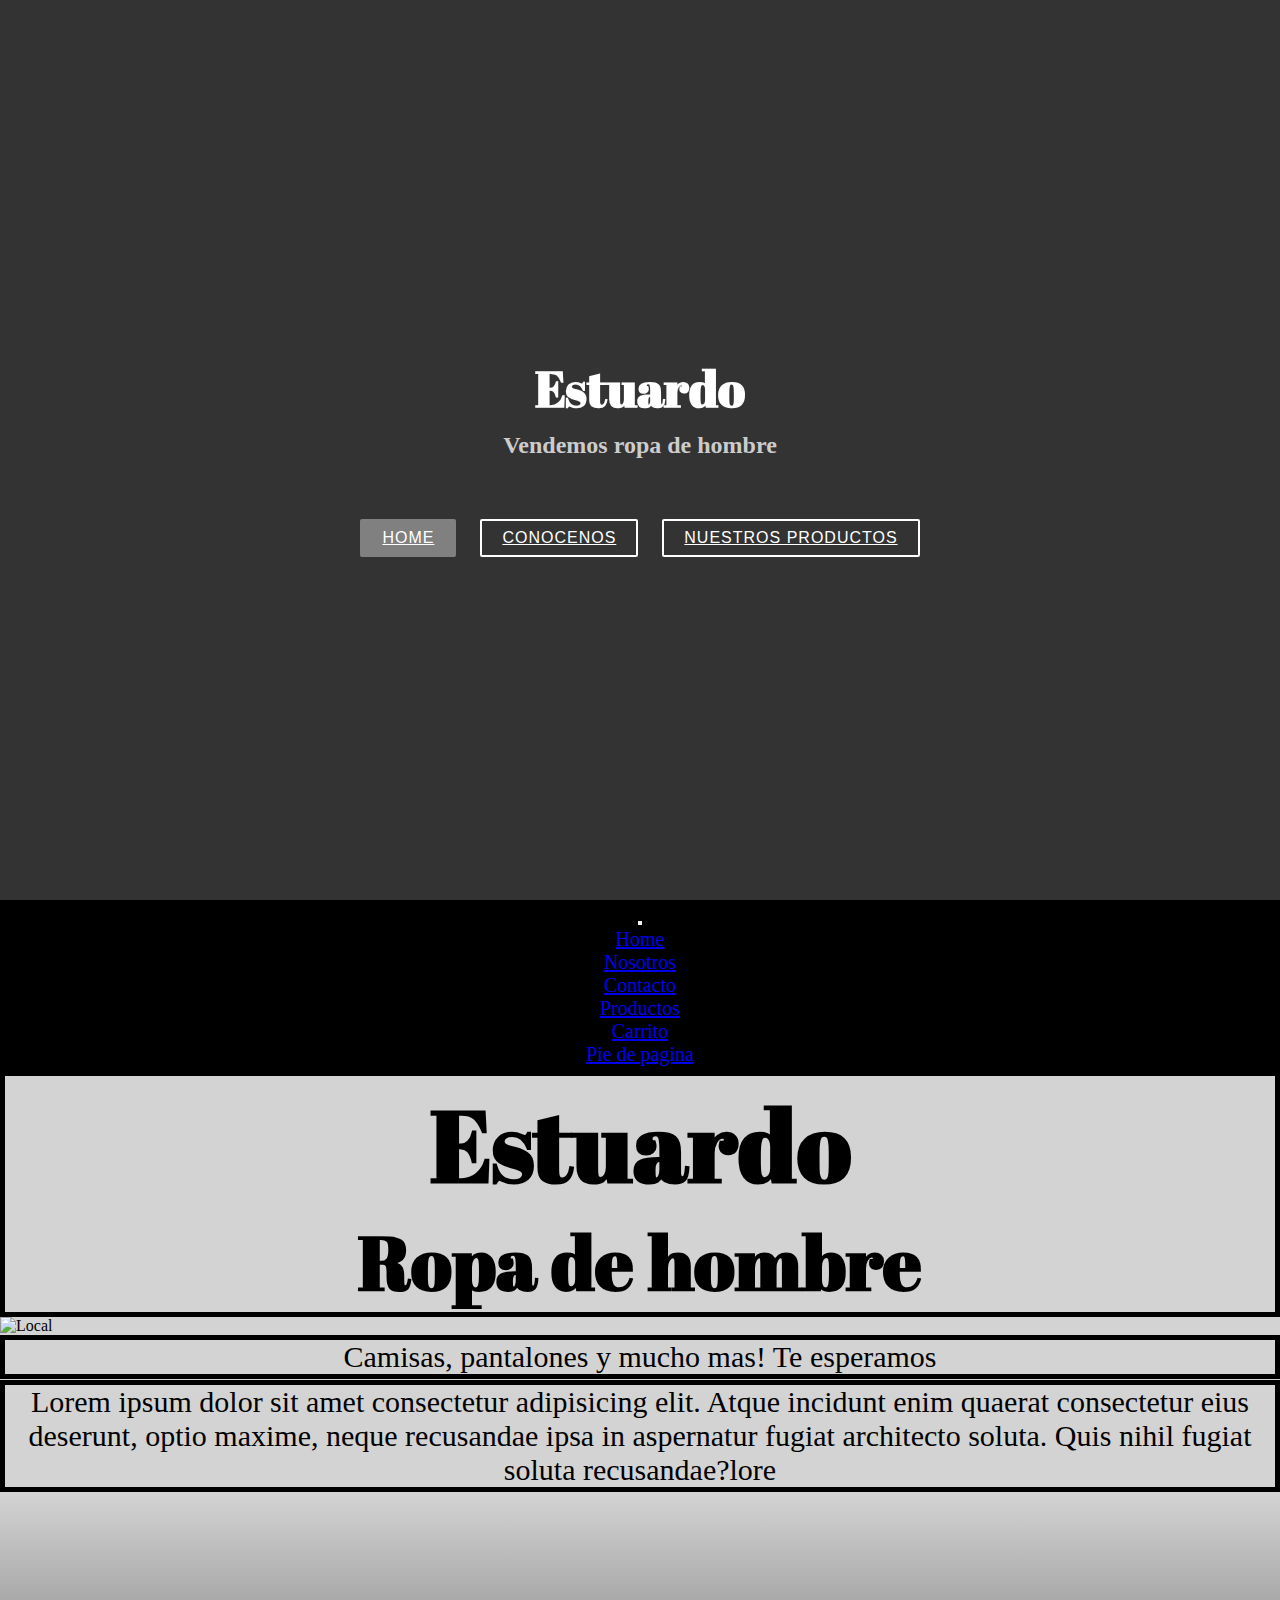
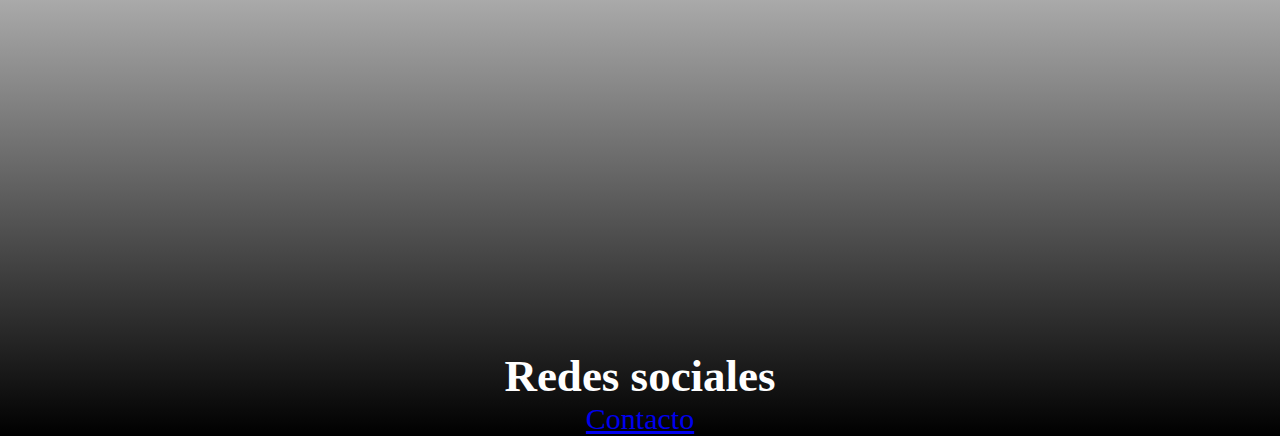
==== chantalyukelson2/index.html @ d14ab940 "landing page" ====
<!DOCTYPE html>
<html lang="es">
<head>
    <!-- Required meta tags -->
    <meta charset="UTF-8">
    <meta http-equiv="X-UA-Compatible" content="IE=edge">
    <meta name="viewport" content="width=device-width, initial-scale=1.0">
    <title>Home</title>
    <link rel="icon" type="image/x-icon" href="./multimedia/images/favicon.png">
     <!-- Bootstrap CSS -->
    <link href="https://cdn.jsdelivr.net/npm/bootstrap@5.1.3/dist/css/bootstrap.min.css" rel="stylesheet" integrity="sha384-1BmE4kWBq78iYhFldvKuhfTAU6auU8tT94WrHftjDbrCEXSU1oBoqyl2QvZ6jIW3" crossorigin="anonymous">
    <!-- Mi CSS -->
    <link rel="stylesheet" href="./css/style.css">
       <!-- Fonts elegidas -->
    <link rel="preconnect" href="https://fonts.googleapis.com">
    <link rel="preconnect" href="https://fonts.gstatic.com" crossorigin>
    <link href="https://fonts.googleapis.com/css2?family=Abril+Fatface&display=swap" rel="stylesheet">
</head>
<body>
  <!-- ======= Hero Section ======= -->
  <section id="hero">
    <div class="hero-container">
      <div data-aos="fade-in">
        <div class="hero-logo">
          <h1>Estuardo</h1>
        </div>

        <h2>Vendemos ropa de hombre</h2>
        <div class="actions">
          <a href="#titulo" class="btn-home">Home</a>
          <a href="../chantalyukelson2/sections/nosotros.html" class="btn-conocenos">Conocenos</a>
          <a href="../chantalyukelson2/sections/productos.html" class="btn-productos">Nuestros productos</a>
        </div>
      </div>
    </div>
  </section>
  <!-- End Hero -->
    <!-- inicio contenedor padre  -->
<div class="grillaGeneral">
     <!-- inicio header (logo + nav) -->
    <header>
           <!-- nav bar responsive -->
           <nav class="navbar navbar-expand-lg navbar-dark bg-dark">
            <div class="container-fluid">
                <!-- Navbar content -->
                    <button class="navbar-toggler" type="button" data-bs-toggle="collapse" data-bs-target="#navbarNav" aria-controls="navbarNav" aria-expanded="false" aria-label="Toggle navigation">
                      <span class="navbar-toggler-icon"></span>
                    </button>
              <div class="collapse navbar-collapse" id="navbarNav">
                <ul class="navbar-nav">
                  <li class="nav-item">
                    <a class="nav-link active" href="index.html">Home</a>
                  </li>
                  <li class="nav-item">
                    <a class="nav-link active" href="../chantalyukelson2/sections/nosotros.html">Nosotros</a>
                  </li>
                  <li class="nav-item">
                    <a class="nav-link active" href="../chantalyukelson2/sections/contacto.html">Contacto</a>
                  </li>
                  <li class="nav-item">
                    <a class="nav-link active" href="../chantalyukelson2/sections/productos.html">Productos</a>
                  </li>
                  <li class="nav-item">
                    <a class="nav-link active" href="../chantalyukelson2/sections/carrito.html">Carrito</a>
                  </li>
                  <li class="nav-item">
                    <a class="nav-link active" href="#pie">Pie de pagina</a>
                  </li>
                </ul>
              </div>
            </div>
            </nav>
    </header>
     <!-- fin header  -->
    <main>
        <!-- inicio section -->
    <section class="titulo" id="titulo">
        <h1>Estuardo</h1>
        <h2>Ropa de hombre</h2>
    </section>
     <!-- fin section -->
        <img src="./multimedia/images/local.png" alt="Local" class="cartel">
        <p>Camisas, pantalones y mucho mas! Te esperamos</p>
        <p>Lorem ipsum dolor sit amet consectetur adipisicing elit. Atque incidunt enim quaerat consectetur eius deserunt, optio maxime, neque recusandae ipsa in aspernatur fugiat architecto soluta. Quis nihil fugiat soluta recusandae?lore</p>
    </main>
    <!-- fin contenedor padre -->
    <footer id="pie" class="pie">
        <iframe src="https://www.google.com/maps/embed?pb=!1m14!1m8!1m3!1d13140.383981857056!2d-58.4326415!3d-34.5764375!3m2!1i1024!2i768!4f13.1!3m3!1m2!1s0x0%3A0x6461a6ccc17a0008!2sEstuardo%20Hombres!5e0!3m2!1sen!2sar!4v1656462564345!5m2!1sen!2sar" width="50%" height="450" style="border:0;" allowfullscreen="" loading="lazy" referrerpolicy="no-referrer-when-downgrade"></iframe><br>
        <h2>Redes sociales</h2>
        <a href="./sections/contacto.html">Contacto</a> <br>
    </footer>
</div>
<!-- Bootsrtap javascript -->
<script src="https://cdn.jsdelivr.net/npm/bootstrap@5.1.3/dist/js/bootstrap.bundle.min.js" integrity="sha384-ka7Sk0Gln4gmtz2MlQnikT1wXgYsOg+OMhuP+IlRH9sENBO0LRn5q+8nbTov4+1p" crossorigin="anonymous"></script>
</body>
</html>
---- chantalyukelson2/css/style.css ----
*{
    margin: 0;
    padding: 0;
    box-sizing: border-box;
}

/*mobile first*/
#hero {
    display: table;
    width: 100%;
    height: 100vh;
    background: url(../multimedia/images/local.png) top center;
    background-size: cover;
  }
  
  @media (min-width: 1024px) {
    #hero {
      background-attachment: fixed;
    }
  }
  
  #hero .hero-logo {
    margin: 20px;
  }
  
  #hero .hero-logo img {
    max-width: 100%;
  }
  
  #hero .hero-container {
    background: rgba(0, 0, 0, 0.8);
    display: table-cell;
    margin: 0;
    padding: 0;
    text-align: center;
    vertical-align: middle;
  }
  
  #hero h1 {
    margin: 30px 0 10px 0;
    font-weight: 700;
    line-height: 48px;
    font-size: 50px;
    color: #fff;
    font-family: 'Abril Fatface';
  }
  
  @media (max-width: 768px) {
    #hero h1 {
      font-size: 28px;
      line-height: 36px;
    }
  }
  
  #hero h2 {
    color: #ccc;
    margin-bottom: 50px;
  }
  
  #hero h2 span {
    color: #fff;
    transition: 0.3s;
    border-bottom: 2px solid #03C4EB;
  }
  
  @media (max-width: 768px) {
    #hero h2 {
      font-size: 24px;
      line-height: 26px;
      margin-bottom: 30px;
    }
  
    #hero h2 .rotating {
      display: block;
    }
  }
  
  #hero .rotating>.animated {
    display: inline-block;
  }
  
  #hero .actions a {
    font-family: "Raleway", sans-serif;
    text-transform: uppercase;
    font-weight: 500;
    font-size: 16px;
    letter-spacing: 1px;
    display: inline-block;
    padding: 8px 20px;
    border-radius: 2px;
    transition: 0.5s;
    margin: 10px;
  }
  
  #hero .btn-conocenos {
    border: 2px solid #fff;
    color: #fff;
  }
  
  #hero .btn-conocenos:hover {
    background: grey;
    border: 2px solid #fff;
    color: #fff;
  }
  #hero .btn-home {
    background: grey;
    border: 2px solid grey;
    color: #fff;
  }
  
  #hero .btn-home:hover {
    background: none;
    border: 2px solid #fff;
    color: #fff;
  }
  
  #hero .btn-productos {
    border: 2px solid #fff;
    color: #fff;
  }
  
  #hero .btn-productos:hover {
    background: grey;
    border: 2px solid #fff;
  }
  

h2{
    text-align: center;
}

header{
    text-align: center;
    font-size: 20px;
    border: 5px black solid;
    display: grid;
    justify-content: center;
    grid-area: header;
    background-color: black;
}
main{
    background-color: lightgray;
    grid-area: main;
}
.titulo{
    text-align: center;
    font-family: 'Abril Fatface';
    font-size: 50px;
    border: 5px black solid;
    animation-duration: 2s;
    animation-name: aparecer;
     }
     
     
     @keyframes aparecer {
        0% {
          opacity: 0;
        }
        100% {
          opacity: 1;
        }
     }
     
.title{
    text-align: center;
    font-size: 50px;
    border: 5px black solid;
    color: white;
}

.cartel{
    width: 100%;
    display: grid;
    justify-content: center;
}

p {
    font-size: 30px;
    color: black;
    border: 5px black solid;
    text-align: center;
    margin-bottom: 1px;
}

footer{
    background-color: grey;
    font-size: 30px;
    grid-area: footer;
    margin-bottom: 0px;
    text-align: center;
    background-image: linear-gradient(lightgray, black);
    color: white;
 }
 

 .formulario{
     padding-left: 10px;
     font-size: 20px;
     text-align: justify;
 }

.grillaGeneral {
    grid-template-columns: repeat(2, 1fr);
    background-color: lightgray;
    display: grid;
    grid-template-areas: 
    "nav nav"
    "header header"
    "main main"
    "footer footer"
;
}

.grillaCarrito {
    grid-template-columns: repeat(3, 1fr);
    background-color: lightgray;
    display: grid;
    grid-template-areas: 
    "nav nav nav"
    "header header header"
;
}
.grillaProductos {
    grid-template-columns: repeat(3, 1fr);
    background-color: lightgray;
    display: grid;
    grid-template-areas: 
    "header header header"
;
}
.grillaNosotros {
    grid-template-columns: repeat(3, 1fr);
    background-color: lightgray;
    display: grid;
    grid-template-areas: 
    "nav nav nav"
    "header header header"
;
}
.grillaContacto {
    grid-template-columns: repeat(3, 1fr);
    background-color: lightgray;
    display: grid;
    grid-template-areas: 
    "nav nav nav"
    "header header header"
;
}
/* lo adapto a los tamaños*/

@media screen and (max-width: 500px){

    .grillaGeneral {
        display: grid;
        grid-template-columns: repeat(3, 1fr);
        grid-template-areas: 
        "header header"
        "titulo titulo"
        "main  main"
        "footer footer"
        ;
    }
    
}
.cartel{
    justify-content: center;
}



@media screen and (max-width: 500px){

    .grillaGeneral {
        display: grid;
        margin-bottom: 1,5em;
        grid-template-columns: 3fr;
        gap: 2px;
        grid-template-areas: 
        "header header"
        "nav nav"
        "main main"
        "footer footer"
        ;
    }
}
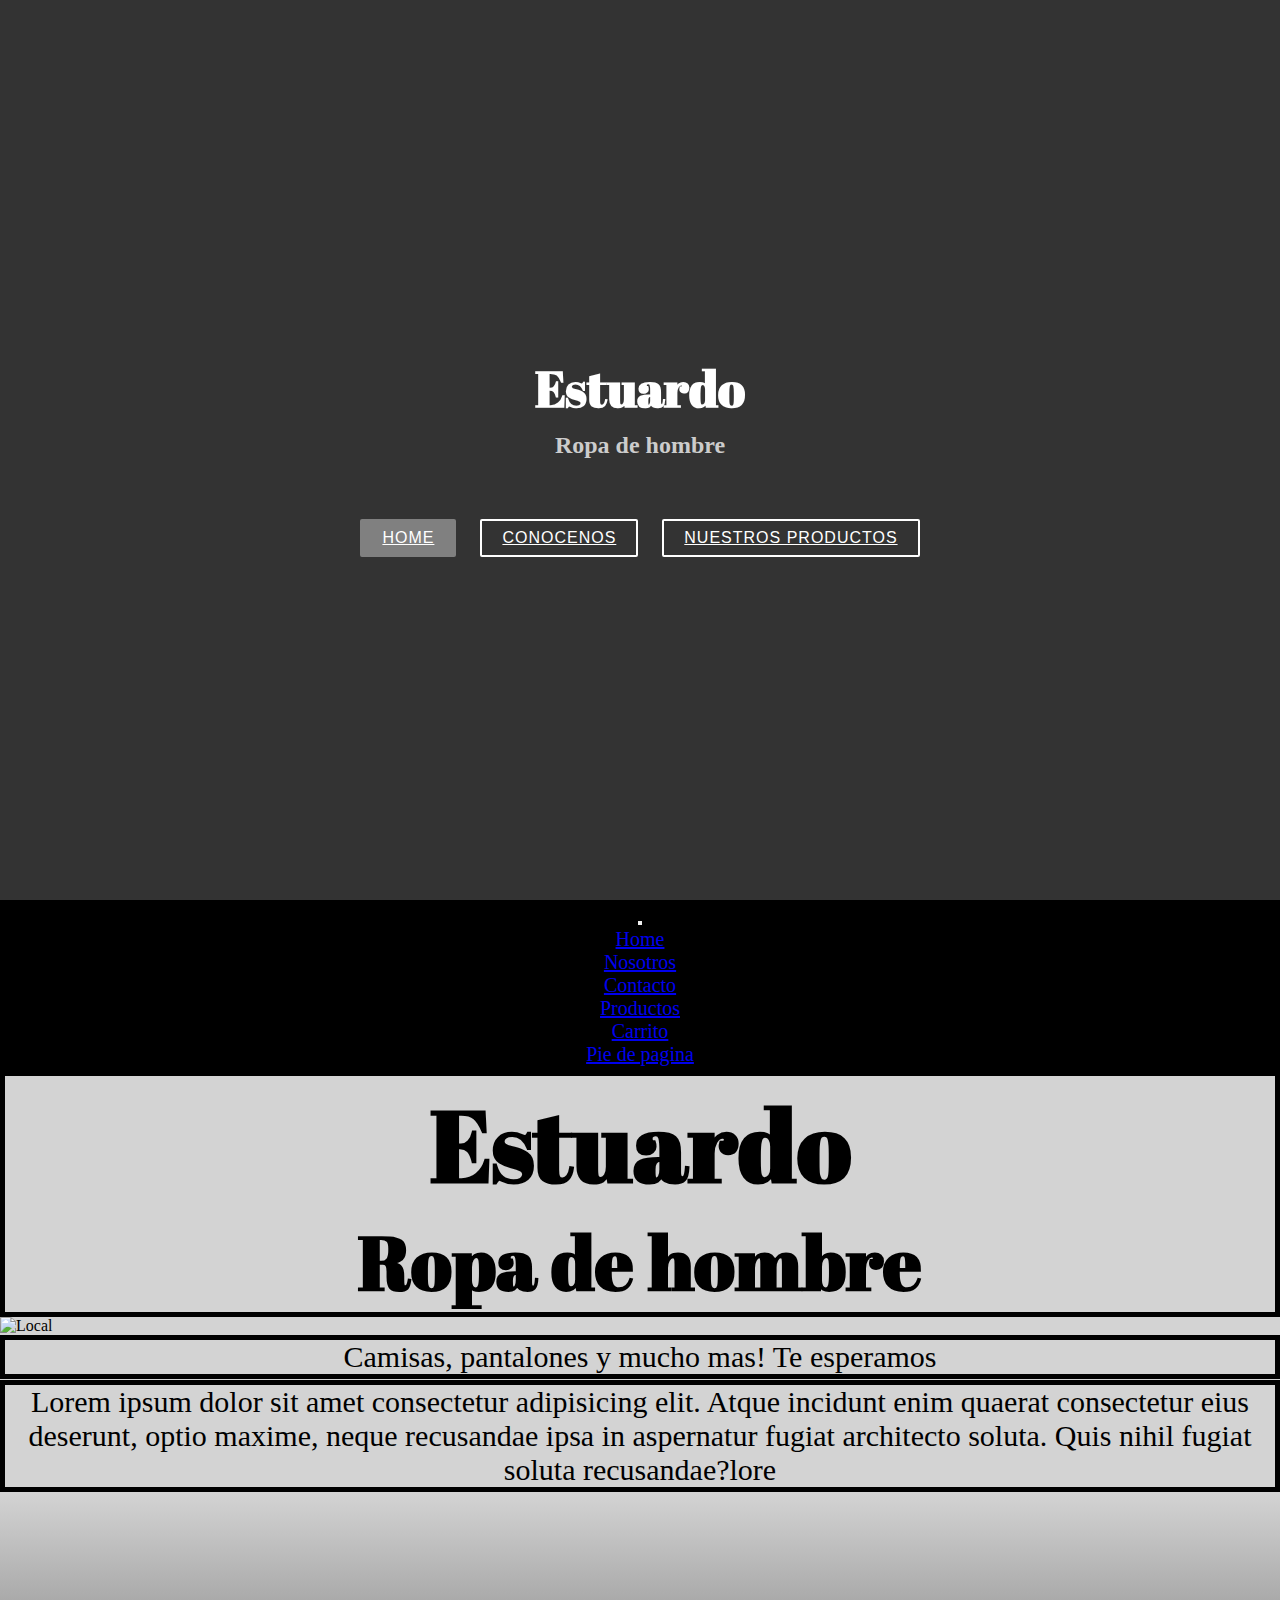
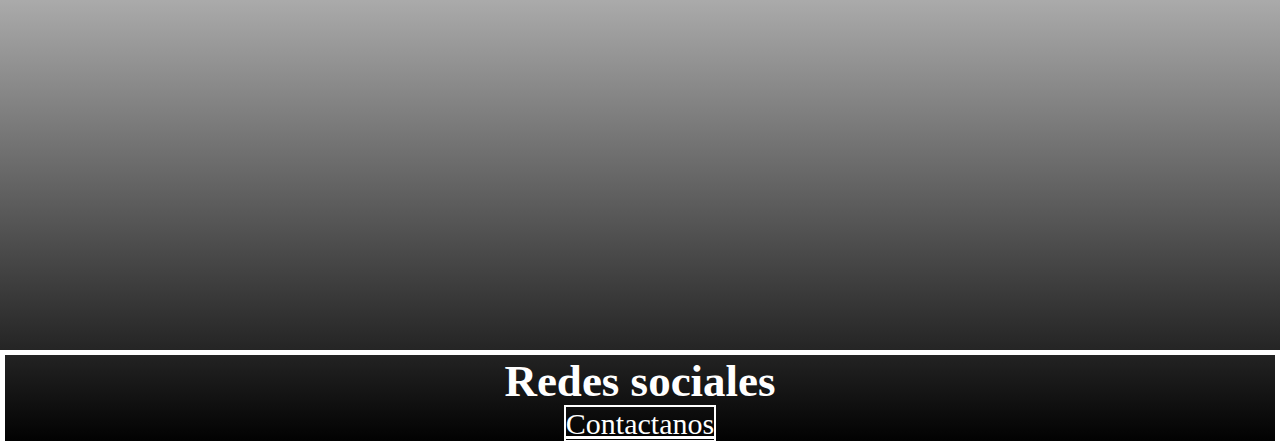
==== commit fad078c8: "botones" ====
--- a/chantalyukelson2/index.html
+++ b/chantalyukelson2/index.html
@@ -25,7 +25,7 @@
           <h1>Estuardo</h1>
         </div>
 
-        <h2>Vendemos ropa de hombre</h2>
+        <h2>Ropa de hombre</h2>
         <div class="actions">
           <a href="#titulo" class="btn-home">Home</a>
           <a href="../chantalyukelson2/sections/nosotros.html" class="btn-conocenos">Conocenos</a>
@@ -85,9 +85,11 @@
     </main>
     <!-- fin contenedor padre -->
     <footer id="pie" class="pie">
-        <iframe src="https://www.google.com/maps/embed?pb=!1m14!1m8!1m3!1d13140.383981857056!2d-58.4326415!3d-34.5764375!3m2!1i1024!2i768!4f13.1!3m3!1m2!1s0x0%3A0x6461a6ccc17a0008!2sEstuardo%20Hombres!5e0!3m2!1sen!2sar!4v1656462564345!5m2!1sen!2sar" width="50%" height="450" style="border:0;" allowfullscreen="" loading="lazy" referrerpolicy="no-referrer-when-downgrade"></iframe><br>
+        <iframe src="https://www.google.com/maps/embed?pb=!1m14!1m8!1m3!1d13140.383981857056!2d-58.4326415!3d-34.5764375!3m2!1i1024!2i768!4f13.1!3m3!1m2!1s0x0%3A0x6461a6ccc17a0008!2sEstuardo%20Hombres!5e0!3m2!1sen!2sar!4v1656462564345!5m2!1sen!2sar" width="30%" height="450" style="border:0;" allowfullscreen="" loading="lazy" referrerpolicy="no-referrer-when-downgrade"></iframe><br>
+        <div class="redes">
         <h2>Redes sociales</h2>
-        <a href="./sections/contacto.html">Contacto</a> <br>
+        <a href="../chantalyukelson2/sections/contacto.html" class="btn-contacto">Contactanos</a>
+      </div>
     </footer>
 </div>
 <!-- Bootsrtap javascript -->
--- a/chantalyukelson2/css/style.css
+++ b/chantalyukelson2/css/style.css
@@ -124,6 +124,8 @@
     border: 2px solid #fff;
   }
   
+
+/*Ajusto tamaño, colores, posiciones*/
 
 h2{
     text-align: center;
@@ -186,11 +188,25 @@
     background-color: grey;
     font-size: 30px;
     grid-area: footer;
-    margin-bottom: 0px;
     text-align: center;
     background-image: linear-gradient(lightgray, black);
     color: white;
  }
+
+ .redes {
+    border: 5px white solid;
+ }
+
+ #pie .btn-contacto {
+    border: 2px solid #fff;
+    color: #fff;
+  }
+  
+  #pie .btn-contacto:hover {
+    background: grey;
+    border: 2px solid #fff;
+    color: #fff;
+  }
  
 
  .formulario{
@@ -198,6 +214,8 @@
      font-size: 20px;
      text-align: justify;
  }
+
+/*Aplico grid*/
 
 .grillaGeneral {
     grid-template-columns: repeat(2, 1fr);
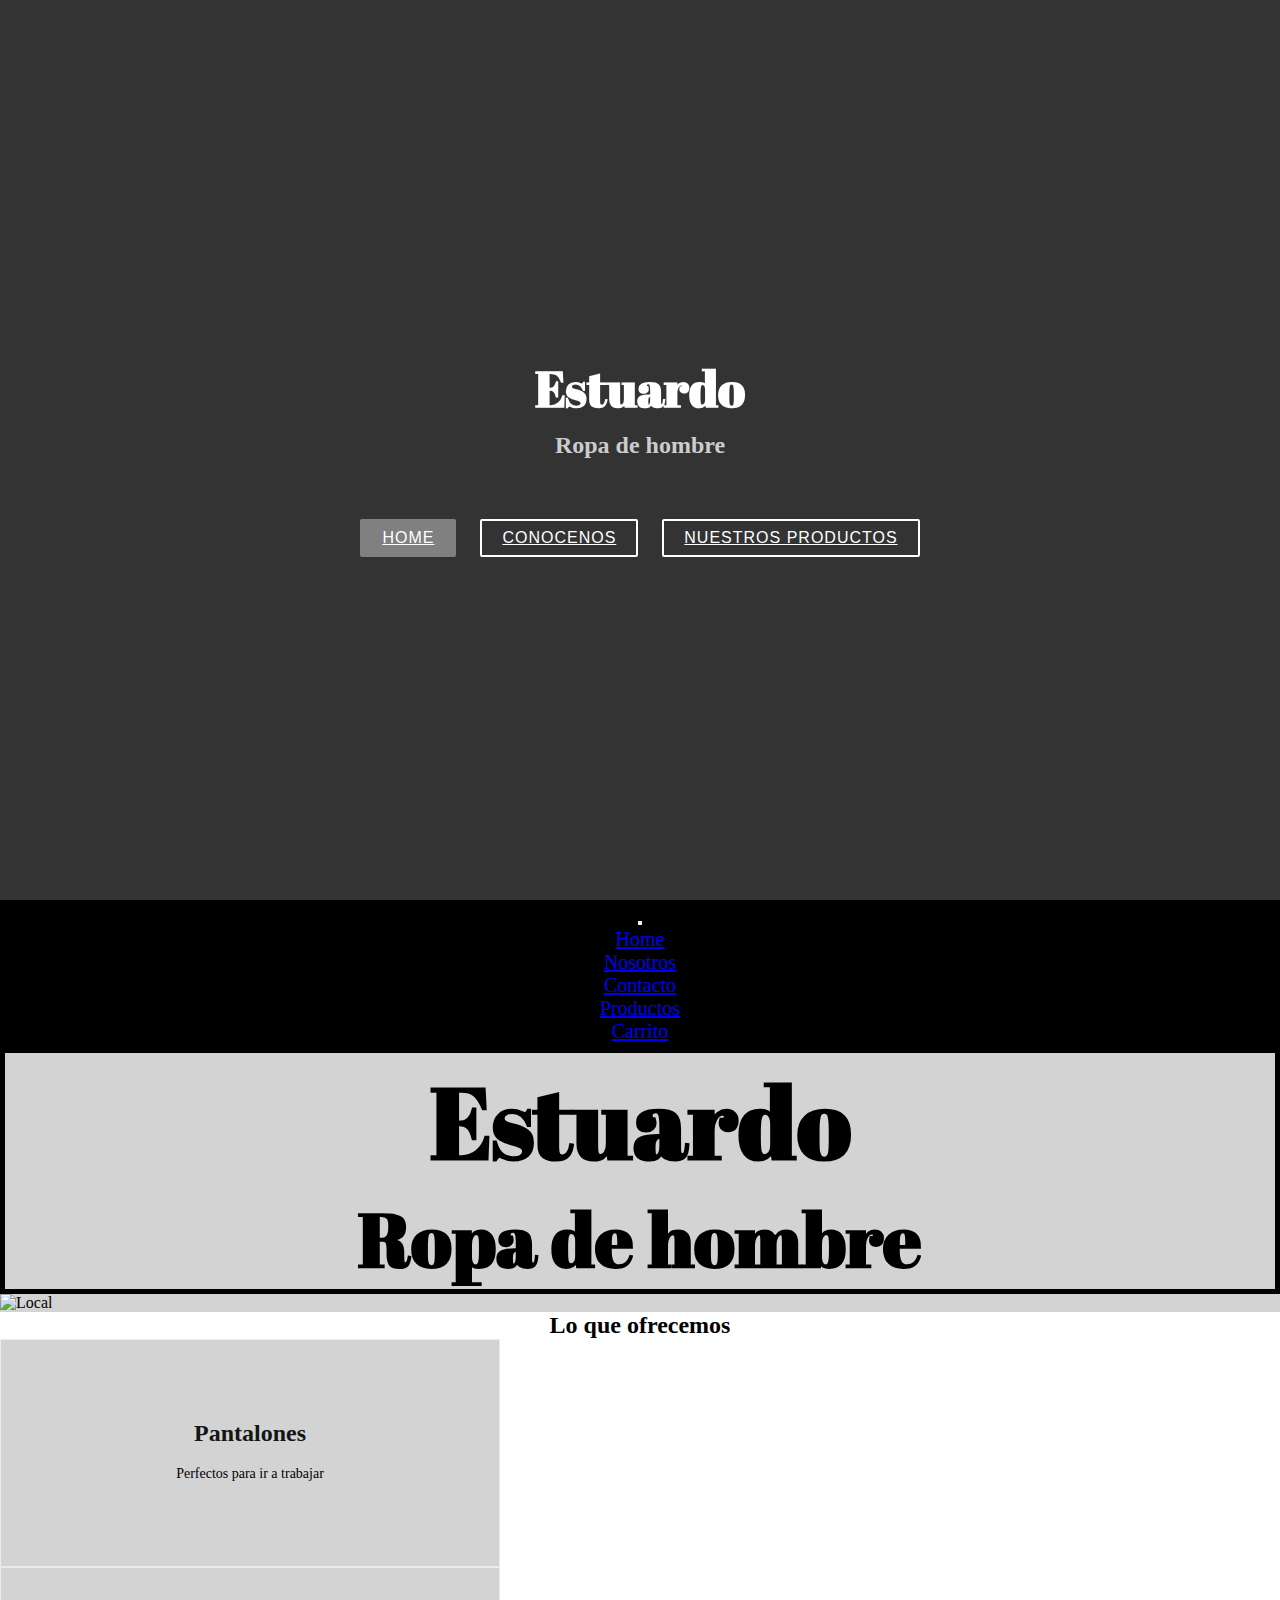
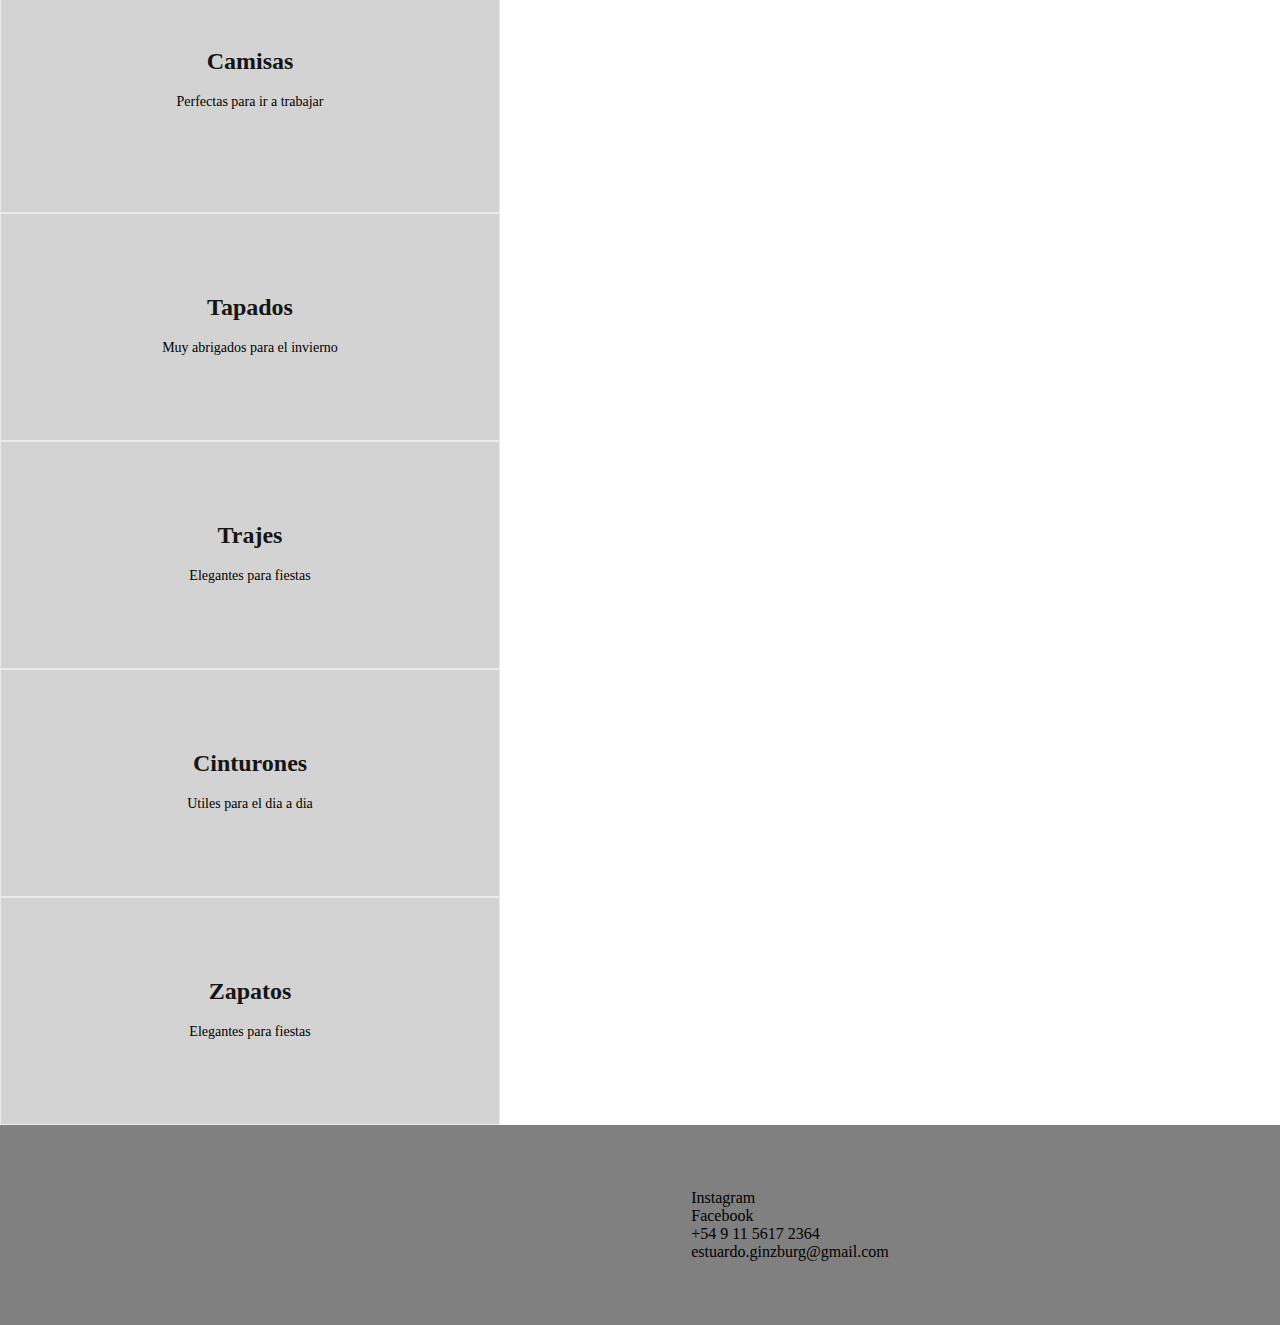
==== commit ecfc818b: "Mejoras entrega" ====
--- a/chantalyukelson2/index.html
+++ b/chantalyukelson2/index.html
@@ -5,12 +5,15 @@
     <meta charset="UTF-8">
     <meta http-equiv="X-UA-Compatible" content="IE=edge">
     <meta name="viewport" content="width=device-width, initial-scale=1.0">
+    <meta name="description" content="Este es el sitio web de Estuardo, una marca de ropa de hombre">
+    <meta name="keywords" content="ESTUARDO, ROPA DE HOMBRE, PANTALÓN, CAMISA, SACO, CINTURÓN, TAPADO, INDUMENTARIA DE HOMBRE">
+    <script src="https://kit.fontawesome.com/1bab9460a1.js" crossorigin="anonymous"></script>
     <title>Home</title>
     <link rel="icon" type="image/x-icon" href="./multimedia/images/favicon.png">
      <!-- Bootstrap CSS -->
     <link href="https://cdn.jsdelivr.net/npm/bootstrap@5.1.3/dist/css/bootstrap.min.css" rel="stylesheet" integrity="sha384-1BmE4kWBq78iYhFldvKuhfTAU6auU8tT94WrHftjDbrCEXSU1oBoqyl2QvZ6jIW3" crossorigin="anonymous">
     <!-- Mi CSS -->
-    <link rel="stylesheet" href="./css/style.css">
+    <link rel="stylesheet" href="./css/main.css">
        <!-- Fonts elegidas -->
     <link rel="preconnect" href="https://fonts.googleapis.com">
     <link rel="preconnect" href="https://fonts.gstatic.com" crossorigin>
@@ -28,8 +31,8 @@
         <h2>Ropa de hombre</h2>
         <div class="actions">
           <a href="#titulo" class="btn-home">Home</a>
-          <a href="../chantalyukelson2/sections/nosotros.html" class="btn-conocenos">Conocenos</a>
-          <a href="../chantalyukelson2/sections/productos.html" class="btn-productos">Nuestros productos</a>
+          <a href="./sections/nosotros.html" class="btn-conocenos">Conocenos</a>
+          <a href="./sections/productos.html" class="btn-productos">Nuestros productos</a>
         </div>
       </div>
     </div>
@@ -52,19 +55,16 @@
                     <a class="nav-link active" href="index.html">Home</a>
                   </li>
                   <li class="nav-item">
-                    <a class="nav-link active" href="../chantalyukelson2/sections/nosotros.html">Nosotros</a>
+                    <a class="nav-link active" href="./sections/nosotros.html">Nosotros</a>
                   </li>
                   <li class="nav-item">
-                    <a class="nav-link active" href="../chantalyukelson2/sections/contacto.html">Contacto</a>
+                    <a class="nav-link active" href="./sections/contacto.html">Contacto</a>
                   </li>
                   <li class="nav-item">
-                    <a class="nav-link active" href="../chantalyukelson2/sections/productos.html">Productos</a>
+                    <a class="nav-link active" href="./sections/productos.html">Productos</a>
                   </li>
                   <li class="nav-item">
-                    <a class="nav-link active" href="../chantalyukelson2/sections/carrito.html">Carrito</a>
-                  </li>
-                  <li class="nav-item">
-                    <a class="nav-link active" href="#pie">Pie de pagina</a>
+                    <a class="nav-link active" href="./sections/carrito.html">Carrito</a>
                   </li>
                 </ul>
               </div>
@@ -80,18 +80,92 @@
     </section>
      <!-- fin section -->
         <img src="./multimedia/images/local.png" alt="Local" class="cartel">
-        <p>Camisas, pantalones y mucho mas! Te esperamos</p>
-        <p>Lorem ipsum dolor sit amet consectetur adipisicing elit. Atque incidunt enim quaerat consectetur eius deserunt, optio maxime, neque recusandae ipsa in aspernatur fugiat architecto soluta. Quis nihil fugiat soluta recusandae?lore</p>
-    </main>
+        
     <!-- fin contenedor padre -->
-    <footer id="pie" class="pie">
-        <iframe src="https://www.google.com/maps/embed?pb=!1m14!1m8!1m3!1d13140.383981857056!2d-58.4326415!3d-34.5764375!3m2!1i1024!2i768!4f13.1!3m3!1m2!1s0x0%3A0x6461a6ccc17a0008!2sEstuardo%20Hombres!5e0!3m2!1sen!2sar!4v1656462564345!5m2!1sen!2sar" width="30%" height="450" style="border:0;" allowfullscreen="" loading="lazy" referrerpolicy="no-referrer-when-downgrade"></iframe><br>
-        <div class="redes">
-        <h2>Redes sociales</h2>
-        <a href="../chantalyukelson2/sections/contacto.html" class="btn-contacto">Contactanos</a>
+</div>
+<!-- ======= Services Section ======= -->
+<section id="services" class="services">
+  <div class="container" data-aos="fade-up">
+
+    <div class="section-title">
+      <h2>Lo que ofrecemos</h2>
+    </div>
+
+    <div class="row">
+      <div class="col-lg-4 col-md-6 d-flex align-items-stretch" data-aos="zoom-in" data-aos-delay="100">
+        <div class="icon-box">
+          <h4>Pantalones</h4>
+          <p>Perfectos para ir a trabajar</p>
+        </div>
       </div>
+
+      <div class="col-lg-4 col-md-6 d-flex align-items-stretch mt-4 mt-md-0" data-aos="zoom-in" data-aos-delay="200">
+        <div class="icon-box">
+          <h4>Camisas</h4>
+          <p>Perfectas para ir a trabajar</p>
+          <img href="./multimedia/images/camisas.jpeg">
+        </div>
+      </div>
+
+      <div class="col-lg-4 col-md-6 d-flex align-items-stretch mt-4 mt-lg-0" data-aos="zoom-in" data-aos-delay="300">
+        <div class="icon-box">
+          <h4>Tapados</h4>
+          <p>Muy abrigados para el invierno</p>
+        </div>
+      </div>
+
+      <div class="col-lg-4 col-md-6 d-flex align-items-stretch mt-4" data-aos="zoom-in" data-aos-delay="100">
+        <div class="icon-box">
+          <h4>Trajes</h4>
+          <p>Elegantes para fiestas</p>
+        </div>
+      </div>
+
+      <div class="col-lg-4 col-md-6 d-flex align-items-stretch mt-4" data-aos="zoom-in" data-aos-delay="200">
+        <div class="icon-box">
+          <h4>Cinturones</h4>
+          <p>Utiles para el dia a dia</p>
+        </div>
+      </div>
+
+      <div class="col-lg-4 col-md-6 d-flex align-items-stretch mt-4" data-aos="zoom-in" data-aos-delay="300">
+        <div class="icon-box">
+          <h4>Zapatos</h4>
+          <p>Elegantes para fiestas</p>
+        </div>
+      </div>
+
+    </div>
+
+  </div>
+</section><!-- End Services Section -->
+</main>
+
+<footer>
+
+     
+  <iframe  frameborder="0" scrolling="no" marginheight="0" marginwidth="0" src="https://www.google.com/maps/embed?pb=!1m14!1m8!1m3!1d13140.383981857056!2d-58.4326415!3d-34.5764375!3m2!1i1024!2i768!4f13.1!3m3!1m2!1s0x0%3A0x6461a6ccc17a0008!2sEstuardo%20Hombres!5e0!3m2!1sen!2sar!4v1656462564345!5m2!1sen!2sar"><a href="https://www.gps.ie/car-satnav-gps/">Ubicación</a></iframe>
+  <ul class="redes">
+        <li>
+          <i class="fa-brands fa-instagram"></i>
+          <a href="https://instagram.com/estuardo.hombres?igshid=YmMyMTA2M2Y=">Instagram</a> 
+        </li>
+        <li>
+          <i class="fa-brands fa-facebook"></i>
+          <a href="https://www.facebook.com/Estuardo.hombres">Facebook</a> 
+        </li>
+        <li>
+					<i class="fa-solid fa-phone"></i>
+					<a>+54 9 11 5617 2364</a> 
+				  </li>
+        <li>
+          <i class="fa-solid fa-envelope"></i>
+          <a>estuardo.ginzburg@gmail.com</a>
+        </li>
+        
+       
+      </ul>
     </footer>
-</div>
 <!-- Bootsrtap javascript -->
 <script src="https://cdn.jsdelivr.net/npm/bootstrap@5.1.3/dist/js/bootstrap.bundle.min.js" integrity="sha384-ka7Sk0Gln4gmtz2MlQnikT1wXgYsOg+OMhuP+IlRH9sENBO0LRn5q+8nbTov4+1p" crossorigin="anonymous"></script>
 </body>
--- a/chantalyukelson2/css/main.css
+++ b/chantalyukelson2/css/main.css
@@ -0,0 +1,686 @@
+*{
+    margin: 0;
+    padding: 0;
+    box-sizing: border-box;
+}
+
+/*mobile first*/
+#hero {
+    display: table;
+    width: 100%;
+    height: 100vh;
+    background: url(../multimedia/images/local.png) top center;
+    background-size: cover;
+  }
+  
+  @media (min-width: 1024px) {
+    #hero {
+      background-attachment: fixed;
+    }
+  }
+  
+  #hero .hero-logo {
+    margin: 20px;
+  }
+  
+  #hero .hero-logo img {
+    max-width: 100%;
+  }
+  
+  #hero .hero-container {
+    background: rgba(0, 0, 0, 0.8);
+    display: table-cell;
+    margin: 0;
+    padding: 0;
+    text-align: center;
+    vertical-align: middle;
+  }
+  
+  #hero h1 {
+    margin: 30px 0 10px 0;
+    font-weight: 700;
+    line-height: 48px;
+    font-size: 50px;
+    color: #fff;
+    font-family: 'Abril Fatface';
+  }
+  
+  @media (max-width: 768px) {
+    #hero h1 {
+      font-size: 28px;
+      line-height: 36px;
+    }
+  }
+  
+  #hero h2 {
+    color: #ccc;
+    margin-bottom: 50px;
+  }
+  
+  #hero h2 span {
+    color: #fff;
+    transition: 0.3s;
+    border-bottom: 2px solid #03C4EB;
+  }
+  
+  @media (max-width: 768px) {
+    #hero h2 {
+      font-size: 24px;
+      line-height: 26px;
+      margin-bottom: 30px;
+    }
+  
+    #hero h2 .rotating {
+      display: block;
+    }
+  }
+  
+  #hero .rotating>.animated {
+    display: inline-block;
+  }
+  
+  #hero .actions a {
+    font-family: "Raleway", sans-serif;
+    text-transform: uppercase;
+    font-weight: 500;
+    font-size: 16px;
+    letter-spacing: 1px;
+    display: inline-block;
+    padding: 8px 20px;
+    border-radius: 2px;
+    transition: 0.5s;
+    margin: 10px;
+  }
+  
+  #hero .btn-conocenos {
+    border: 2px solid #fff;
+    color: #fff;
+  }
+  
+  #hero .btn-conocenos:hover {
+    background: grey;
+    border: 2px solid #fff;
+    color: #fff;
+  }
+  #hero .btn-home {
+    background: grey;
+    border: 2px solid grey;
+    color: #fff;
+  }
+  
+  #hero .btn-home:hover {
+    background: none;
+    border: 2px solid #fff;
+    color: #fff;
+  }
+  
+  #hero .btn-productos {
+    border: 2px solid #fff;
+    color: #fff;
+  }
+  
+  #hero .btn-productos:hover {
+    background: grey;
+    border: 2px solid #fff;
+  }
+  
+
+/*Ajusto tamaño, colores, posiciones*/
+
+h2{
+    text-align: center;
+}
+
+header{
+    text-align: center;
+    font-size: 20px;
+    border: 5px black solid;
+    display: grid;
+    justify-content: center;
+    grid-area: header;
+    background-color: black;
+}
+main{
+    background-color: lightgray;
+    grid-area: main;
+}
+.titulo{
+    text-align: center;
+    font-family: 'Abril Fatface';
+    font-size: 50px;
+    border: 5px black solid;
+    animation-duration: 2s;
+    animation-name: aparecer;
+     }
+     
+     
+     @keyframes aparecer {
+        0% {
+          opacity: 0;
+        }
+        100% {
+          opacity: 1;
+        }
+     }
+     
+.title{
+    text-align: center;
+    font-size: 50px;
+    border: 5px black solid;
+    color: white;
+}
+
+.cartel{
+    width: 100%;
+    display: grid;
+    justify-content: center;
+}
+
+
+ #pie .btn-contacto {
+    border: 2px solid #fff;
+    color: #fff;
+  }
+  
+  #pie .btn-contacto:hover {
+    background: grey;
+    border: 2px solid #fff;
+    color: #fff;
+  }
+ 
+
+ .formulario{
+     padding-left: 10px;
+     font-size: 20px;
+     text-align: justify;
+ }
+
+ #about .about-img img {
+  max-width: 100%;
+  margin: 2px;
+}
+.nosotros-text{
+  margin: 20px;
+
+}
+/*Aplico grid*/
+
+.grillaGeneral {
+    grid-template-columns: repeat(2, 1fr);
+    background-color: lightgray;
+    display: grid;
+    grid-template-areas: 
+    "nav nav"
+    "header header"
+    "main main"
+    "footer footer"
+;
+}
+
+.grillaCarrito {
+    grid-template-columns: repeat(3, 1fr);
+    background-color: lightgray;
+    display: grid;
+    grid-template-areas: 
+    "nav nav nav"
+    "header header header"
+;
+}
+.grillaProductos {
+    grid-template-columns: repeat(3, 1fr);
+    background-color: lightgray;
+    display: grid;
+    grid-template-areas: 
+    "header header header"
+;
+}
+.grillaNosotros {
+    grid-template-columns: repeat(3, 1fr);
+    background-color: lightgray;
+    display: grid;
+    grid-template-areas: 
+    "nav nav nav"
+    "header header header"
+;
+}
+.grillaContacto {
+    grid-template-columns: repeat(3, 1fr);
+    background-color: lightgray;
+    display: grid;
+    grid-template-areas: 
+    "nav nav nav"
+    "header header header"
+;
+}
+/* lo adapto a los tamaños*/
+
+@media screen and (max-width: 500px){
+
+    .grillaGeneral {
+        display: grid;
+        grid-template-columns: repeat(3, 1fr);
+        grid-template-areas: 
+        "header header"
+        "titulo titulo"
+        "main  main"
+        "footer footer"
+        ;
+    }
+    
+}
+.cartel{
+    justify-content: center;
+}
+
+
+
+@media screen and (max-width: 500px){
+
+    .grillaGeneral {
+        display: grid;
+        margin-bottom: 1,5em;
+        grid-template-columns: 3fr;
+        gap: 2px;
+        grid-template-areas: 
+        "header header"
+        "nav nav"
+        "main main"
+        "footer footer"
+        ;
+    }
+}
+
+
+/*Tienda online*/
+
+@import url("https://fonts.googleapis.com/css2?family=Alfa+Slab+One&family=Poppins:wght@400;500;700&display=swap");
+* {
+  margin: 0px;
+  padding: 0px;
+  box-sizing: border-box;
+}
+
+.producto {
+  width: 340px;
+  background-color: grey;
+  padding: 1.25rem;
+  border: 2px solid #a6a6a6;
+  border-radius: 0.25rem;
+  margin: 1rem auto;
+}
+.producto__img {
+  width: 100%;
+}
+.producto__img img {
+  width: 100%;
+  margin: auto;
+}
+.producto__info {
+  padding: 1.25rem;
+}
+
+.producto__info h3 , h4{
+  font-family: "Alfa Slab One", cursive;
+  color: white;
+  margin-bottom: 1rem;
+}
+
+.producto__info p {
+  font-family: "Poppins", sans-serif;
+  color: white;
+  border: 2px solid white;
+}
+.producto__button button {
+  display: block;
+  padding: 0.25rem 1rem;
+  font-size: 1.2rem;
+  margin: auto;
+  border: none;
+  border-radius: 0.25rem;
+  background-color: #f2f2f2;
+}
+
+.tienda {
+  display: flex;
+  align-items: center;
+  justify-content: center;
+  flex-direction: column;
+  background-color: lightgray;
+}
+@media screen and (min-width: 690px) {
+  .tienda {
+    flex-flow: wrap;
+  }
+}
+@media screen and (min-width: 1080px) {
+  .tienda {
+    flex-flow: wrap-reverse;
+  }
+}
+
+
+/*Formulario de contacto y del carrito*/
+
+section#contact {
+  background-color: #212529;
+  background-repeat: no-repeat;
+  background-position: center;
+}
+section#contact .section-heading {
+  color: #fff;
+}
+section#contact form#contactForm .form-group {
+  margin-bottom: 1.5rem;
+}
+section#contact form#contactForm .form-group input,
+section#contact form#contactForm .form-group textarea {
+  padding: 1.25rem;
+}
+section#contact form#contactForm .form-group input.form-control {
+  height: auto;
+}
+section#contact form#contactForm .form-group-textarea {
+  height: 100%;
+}
+section#contact form#contactForm .form-group-textarea textarea {
+  height: 100%;
+  min-height: 10rem;
+}
+section#contact form#contactForm p.help-block {
+  margin: 0;
+}
+section#contact form#contactForm .form-control:focus {
+  border-color: #ffc800;
+  box-shadow: none;
+}
+section#contact form#contactForm ::-webkit-input-placeholder {
+  font-family: "Montserrat", -apple-system, BlinkMacSystemFont, "Segoe UI", Roboto, "Helvetica Neue", Arial, sans-serif, "Apple Color Emoji", "Segoe UI Emoji", "Segoe UI Symbol", "Noto Color Emoji";
+  font-weight: 700;
+  color: #ced4da;
+}
+section#contact form#contactForm :-moz-placeholder {
+  font-family: "Montserrat", -apple-system, BlinkMacSystemFont, "Segoe UI", Roboto, "Helvetica Neue", Arial, sans-serif, "Apple Color Emoji", "Segoe UI Emoji", "Segoe UI Symbol", "Noto Color Emoji";
+  font-weight: 700;
+  color: #ced4da;
+}
+section#contact form#contactForm ::-moz-placeholder {
+  font-family: "Montserrat", -apple-system, BlinkMacSystemFont, "Segoe UI", Roboto, "Helvetica Neue", Arial, sans-serif, "Apple Color Emoji", "Segoe UI Emoji", "Segoe UI Symbol", "Noto Color Emoji";
+  font-weight: 700;
+  color: #ced4da;
+}
+section#contact form#contactForm :-ms-input-placeholder {
+  font-family: "Montserrat", -apple-system, BlinkMacSystemFont, "Segoe UI", Roboto, "Helvetica Neue", Arial, sans-serif, "Apple Color Emoji", "Segoe UI Emoji", "Segoe UI Symbol", "Noto Color Emoji";
+  font-weight: 700;
+  color: #ced4da;
+}
+
+.opciones{
+  font-family: "Montserrat", -apple-system, BlinkMacSystemFont, "Segoe UI", Roboto, "Helvetica Neue", Arial, sans-serif, "Apple Color Emoji", "Segoe UI Emoji", "Segoe UI Symbol", "Noto Color Emoji";
+  font-weight: 700;
+  color: #ced4da;
+}
+.pagar{
+  font-family: "Montserrat", -apple-system, BlinkMacSystemFont, "Segoe UI", Roboto, "Helvetica Neue", Arial, sans-serif, "Apple Color Emoji", "Segoe UI Emoji", "Segoe UI Symbol", "Noto Color Emoji";
+  font-weight: 700;
+  color: #ced4da;
+}
+
+/*Footer*/
+
+footer {
+  display: flex;
+  flex-direction: row;
+  justify-content: center;
+  align-items: center;
+  width: 100%;
+  height: 200px;
+  background-color: grey;
+  margin-top: 0px;
+
+}
+
+footer nav ul {
+  display: flex;
+  flex-direction: row;
+  justify-content: center;
+  align-items: center;
+}
+
+footer ul li {
+  list-style-type: none;
+  margin: 0 20px;
+}
+footer ul li a {
+  color: black;
+  text-decoration: none;
+}
+
+
+/*Timeline nosotros*/
+.page-section{
+  background-color: lightgray;
+  margin-bottom: 0px;
+}
+
+.timeline {
+  position: relative;
+  padding: 0;
+  list-style: none;
+}
+.timeline:before {
+  position: absolute;
+  top: 0;
+  bottom: 0;
+  left: 40px;
+  width: 2px;
+  margin-left: -1.5px;
+  content: "";
+  background-color: #e9ecef;
+}
+.timeline > li {
+  position: relative;
+  min-height: 50px;
+  margin-bottom: 50px;
+}
+.timeline > li:after, .timeline > li:before {
+  display: table;
+  content: " ";
+}
+.timeline > li:after {
+  clear: both;
+}
+.timeline > li .timeline-panel {
+  position: relative;
+  float: right;
+  width: 100%;
+  padding: 0 20px 0 100px;
+  text-align: left;
+}
+.timeline > li .timeline-panel:before {
+  right: auto;
+  left: -15px;
+  border-right-width: 15px;
+  border-left-width: 0;
+}
+.timeline > li .timeline-panel:after {
+  right: auto;
+  left: -14px;
+  border-right-width: 14px;
+  border-left-width: 0;
+}
+.timeline > li .timeline-image {
+  position: absolute;
+  z-index: 100;
+  left: 0;
+  width: 80px;
+  height: 80px;
+  margin-left: 0;
+  text-align: center;
+}
+.timeline > li .timeline-image h4, .timeline > li .timeline-image .h4 {
+  font-size: 10px;
+  line-height: 14px;
+  margin-top: 12px;
+  color: black;
+  border: 2px solid black;
+}
+.timeline > li.timeline-inverted > .timeline-panel {
+  float: right;
+  padding: 0 20px 0 100px;
+  text-align: left;
+}
+.timeline > li.timeline-inverted > .timeline-panel:before {
+  right: auto;
+  left: -15px;
+  border-right-width: 15px;
+  border-left-width: 0;
+}
+.timeline > li.timeline-inverted > .timeline-panel:after {
+  right: auto;
+  left: -14px;
+  border-right-width: 14px;
+  border-left-width: 0;
+}
+.timeline > li:last-child {
+  margin-bottom: 0;
+}
+.timeline .timeline-heading h4, .timeline .timeline-heading .h4 {
+  margin-top: 0;
+  color: inherit;
+}
+.timeline .timeline-heading h4.subheading, .timeline .timeline-heading .subheading.h4 {
+  text-transform: none;
+}
+.timeline .timeline-body > ul,
+.timeline .timeline-body > p {
+  margin-bottom: 0;
+}
+
+@media (min-width: 768px) {
+  .timeline:before {
+    left: 50%;
+  }
+  .timeline > li {
+    min-height: 100px;
+    margin-bottom: 100px;
+  }
+  .timeline > li .timeline-panel {
+    float: left;
+    width: 41%;
+    padding: 0 20px 20px 30px;
+    text-align: right;
+  }
+  .timeline > li .timeline-image {
+    left: 50%;
+    width: 100px;
+    height: 100px;
+    margin-left: -50px;
+  }
+  .timeline > li .timeline-image h4, .timeline > li .timeline-image .h4 {
+    font-size: 13px;
+    line-height: 18px;
+    margin-top: 16px;
+  }
+  .timeline > li.timeline-inverted > .timeline-panel {
+    float: right;
+    padding: 0 30px 20px 20px;
+    text-align: left;
+  }
+}
+@media (min-width: 992px) {
+  .timeline > li {
+    min-height: 150px;
+  }
+  .timeline > li .timeline-panel {
+    padding: 0 20px 20px;
+  }
+  .timeline > li .timeline-image {
+    width: 150px;
+    height: 150px;
+    margin-left: -75px;
+  }
+  .timeline > li .timeline-image h4, .timeline > li .timeline-image .h4 {
+    font-size: 18px;
+    line-height: 26px;
+    margin-top: 30px;
+  }
+  .timeline > li.timeline-inverted > .timeline-panel {
+    padding: 0 20px 20px;
+  }
+}
+@media (min-width: 1200px) {
+  .timeline > li {
+    min-height: 170px;
+  }
+  .timeline > li .timeline-panel {
+    padding: 0 20px 20px 100px;
+  }
+  .timeline > li .timeline-image {
+    width: 170px;
+    height: 170px;
+    margin-left: -85px;
+  }
+  .timeline > li .timeline-image h4, .timeline > li .timeline-image .h4 {
+    margin-top: 40px;
+  }
+  .timeline > li.timeline-inverted > .timeline-panel {
+    padding: 0 100px 20px 20px;
+  }
+}
+
+
+/*--------------------------------------------------------------
+# Lo que ofrecemos 
+--------------------------------------------------------------*/
+.services .icon-box {
+  text-align: center;
+  border: 1px solid #ebebeb;
+  padding: 80px 20px;
+  transition: all ease-in-out 0.3s;
+  background: lightgray;
+  width: 500px;
+}
+
+.services .icon-box .icon {
+  margin: 0 auto;
+  width: 64px;
+  height: 64px;
+  background: #ffc451;
+  border-radius: 4px;
+  display: flex;
+  align-items: center;
+  justify-content: center;
+  margin-bottom: 20px;
+  transition: 0.3s;
+}
+
+.services .icon-box .icon i {
+  color: #151515;
+  font-size: 28px;
+  transition: ease-in-out 0.3s;
+}
+
+.services .icon-box h4 {
+  font-weight: 700;
+  margin-bottom: 15px;
+  font-size: 24px;
+  color: #151515;
+  transition: ease-in-out 0.3s;
+}
+
+.services .icon-box h4 a:hover {
+  color: #ffc451;
+}
+
+.services .icon-box p {
+  line-height: 24px;
+  font-size: 14px;
+  margin-bottom: 0;
+}
+
+.services .icon-box:hover {
+  border-color: #fff;
+  box-shadow: 0px 0 25px 0 rgba(0, 0, 0, 0.1);
+  transform: translateY(-10px);
+}
+
